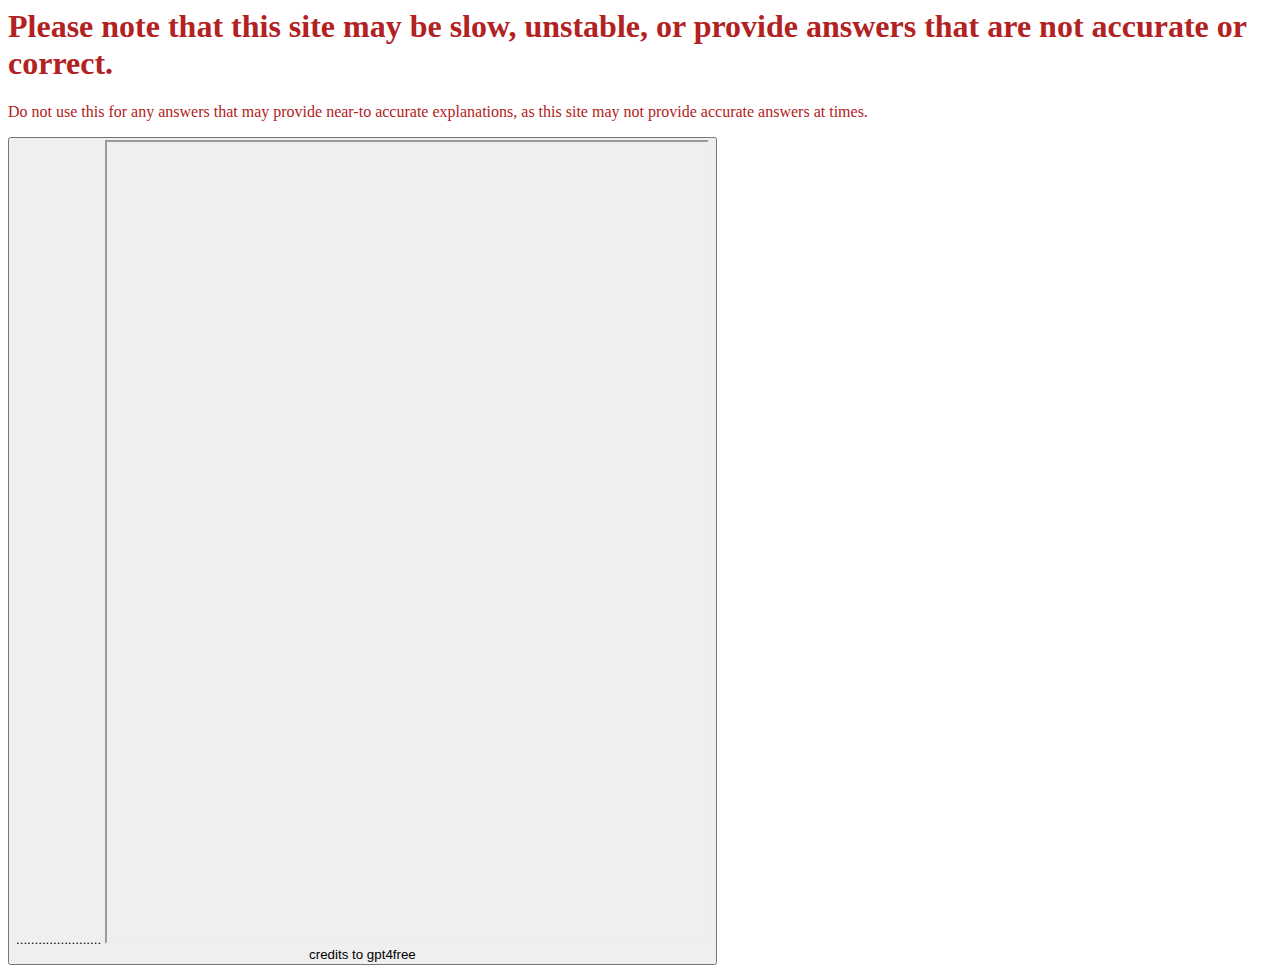
==== chatbot.html @ 0b61fb01 "new Chatbot!" ====
<html>
    <head>
        <h1 style="color:firebrick">Please note that this site may be slow, unstable, or provide answers that are not accurate or correct.</h1>
        <p style="color:firebrick">Do not use this for any answers that may provide near-to accurate explanations, as this site may not provide accurate answers at times.</p>
        <button>.......................
        <iframe src="https://chat.chatbot.sex" height="800" width="600">

        </iframe>

     <br>   credits to gpt4free
    </head>
</html>
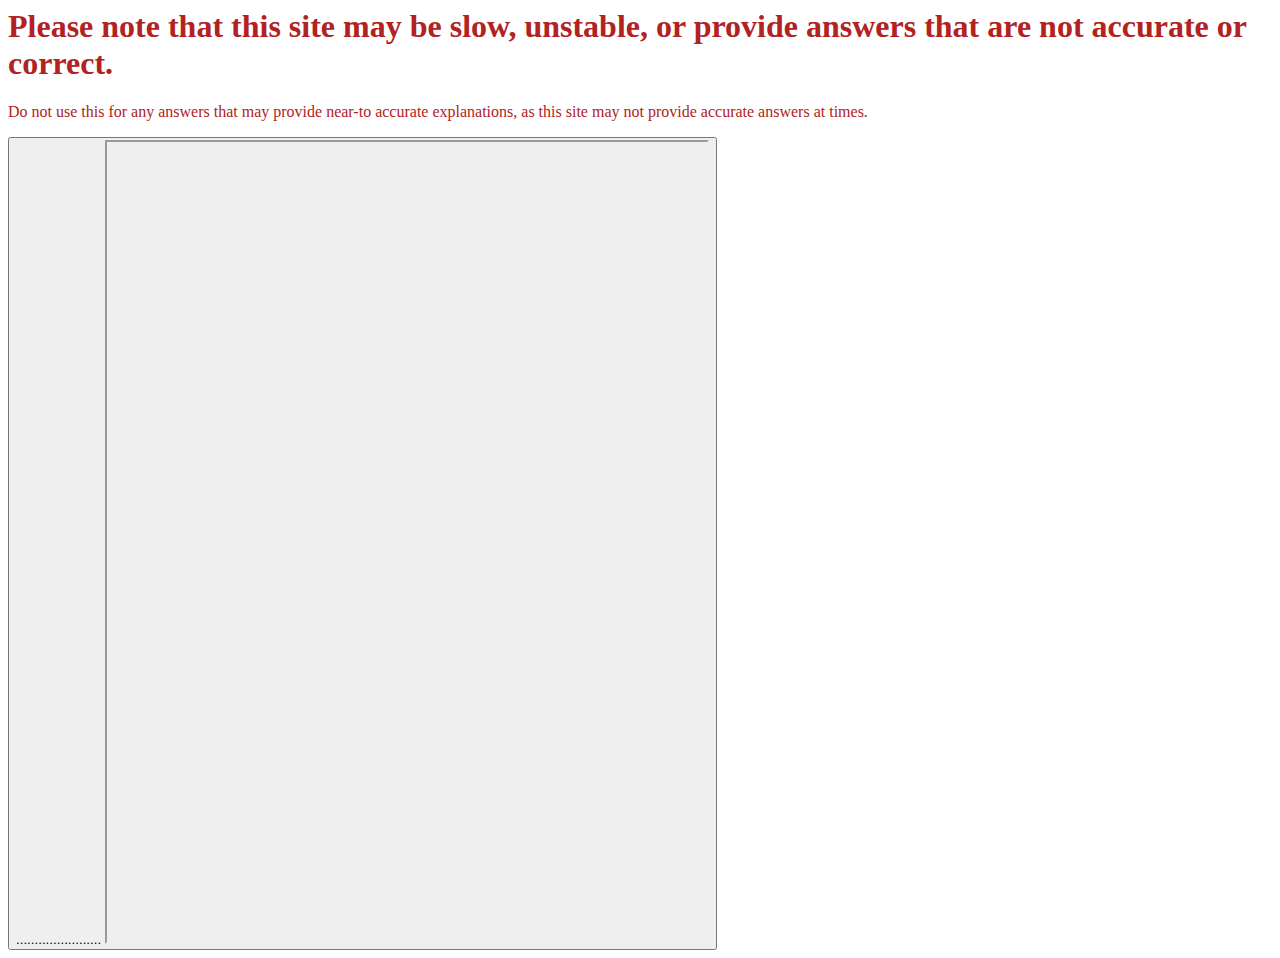
==== commit 608b0eec: "Added title and icon" ====
--- a/chatbot.html
+++ b/chatbot.html
@@ -1,10 +1,16 @@
 <html>
     <head>
+        <title>JayAI</title>
+        <meta property="og:title" content="JayAI" />
+
+        <link
+            rel="icon"
+            href="https://cdn.discordapp.com/attachments/808753887116263479/1102267626366972106/Z.png"
+            />
         <h1 style="color:firebrick">Please note that this site may be slow, unstable, or provide answers that are not accurate or correct.</h1>
         <p style="color:firebrick">Do not use this for any answers that may provide near-to accurate explanations, as this site may not provide accurate answers at times.</p>
         <button>.......................
-        <iframe src="https://chat.chatbot.sex" height="800" width="600">
-
+        <iframe src="https://chat.g4f.ai/chat/" width="600" height="800"
         </iframe>
 
      <br>   credits to gpt4free
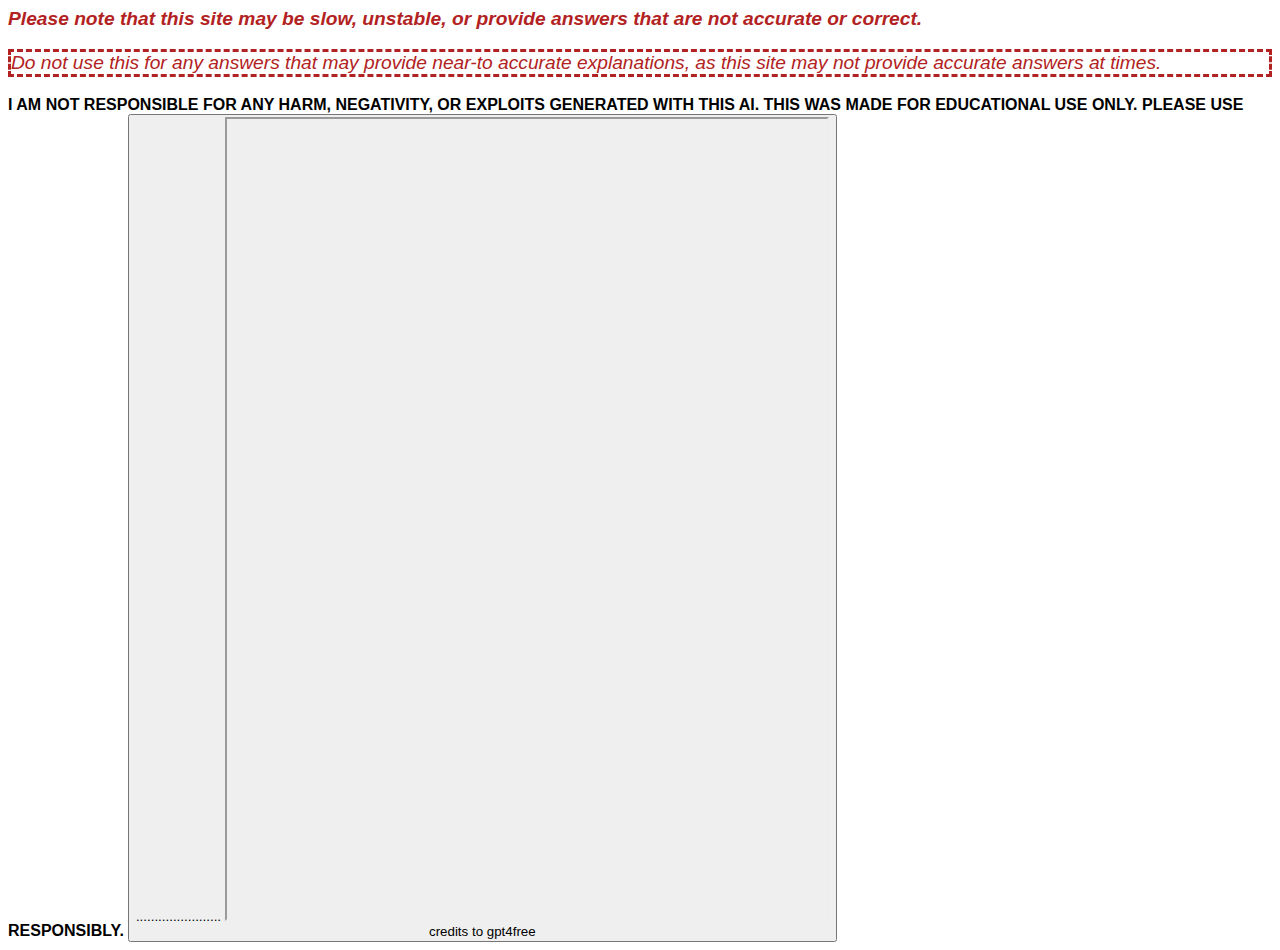
==== commit 7aa3b835: "Update chatbot.html" ====
--- a/chatbot.html
+++ b/chatbot.html
@@ -2,16 +2,18 @@
     <head>
         <title>JayAI</title>
         <meta property="og:title" content="JayAI" />
+        <script type="text/javascript" src="https://www.authpro.com/auth/devnightech/?action=pp">
+        </script>
 
         <link
             rel="icon"
             href="https://cdn.discordapp.com/attachments/808753887116263479/1102267626366972106/Z.png"
             />
-        <h1 style="color:firebrick">Please note that this site may be slow, unstable, or provide answers that are not accurate or correct.</h1>
-        <p style="color:firebrick">Do not use this for any answers that may provide near-to accurate explanations, as this site may not provide accurate answers at times.</p>
+        <h1 style="color:firebrick; font-size:larger; font-family: 'Gill Sans', 'Gill Sans MT', Calibri, 'Trebuchet MS', sans-serif; font-style: italic;">Please note that this site may be slow, unstable, or provide answers that are not accurate or correct.</h1>
+        <p style="color:firebrick; font-size:larger; font-family: 'Gill Sans', 'Gill Sans MT', Calibri, 'Trebuchet MS', sans-serif; font-style:italic; border-style:dashed">Do not use this for any answers that may provide near-to accurate explanations, as this site may not provide accurate answers at times.</p>
+        <b style="font-style:unset; font-family: 'Gill Sans', 'Gill Sans MT', Calibri, 'Trebuchet MS', sans-serif;">I AM NOT RESPONSIBLE FOR ANY HARM, NEGATIVITY, OR EXPLOITS GENERATED WITH THIS AI. THIS WAS MADE FOR EDUCATIONAL USE ONLY. PLEASE USE RESPONSIBLY.</b>
         <button>.......................
-        <iframe src="https://chat.g4f.ai/chat/" width="600" height="800"
-        </iframe>
+        <iframe src="https://chat.g4f.ai/chat/" width="600" height="800" ></iframe>
 
      <br>   credits to gpt4free
     </head>
